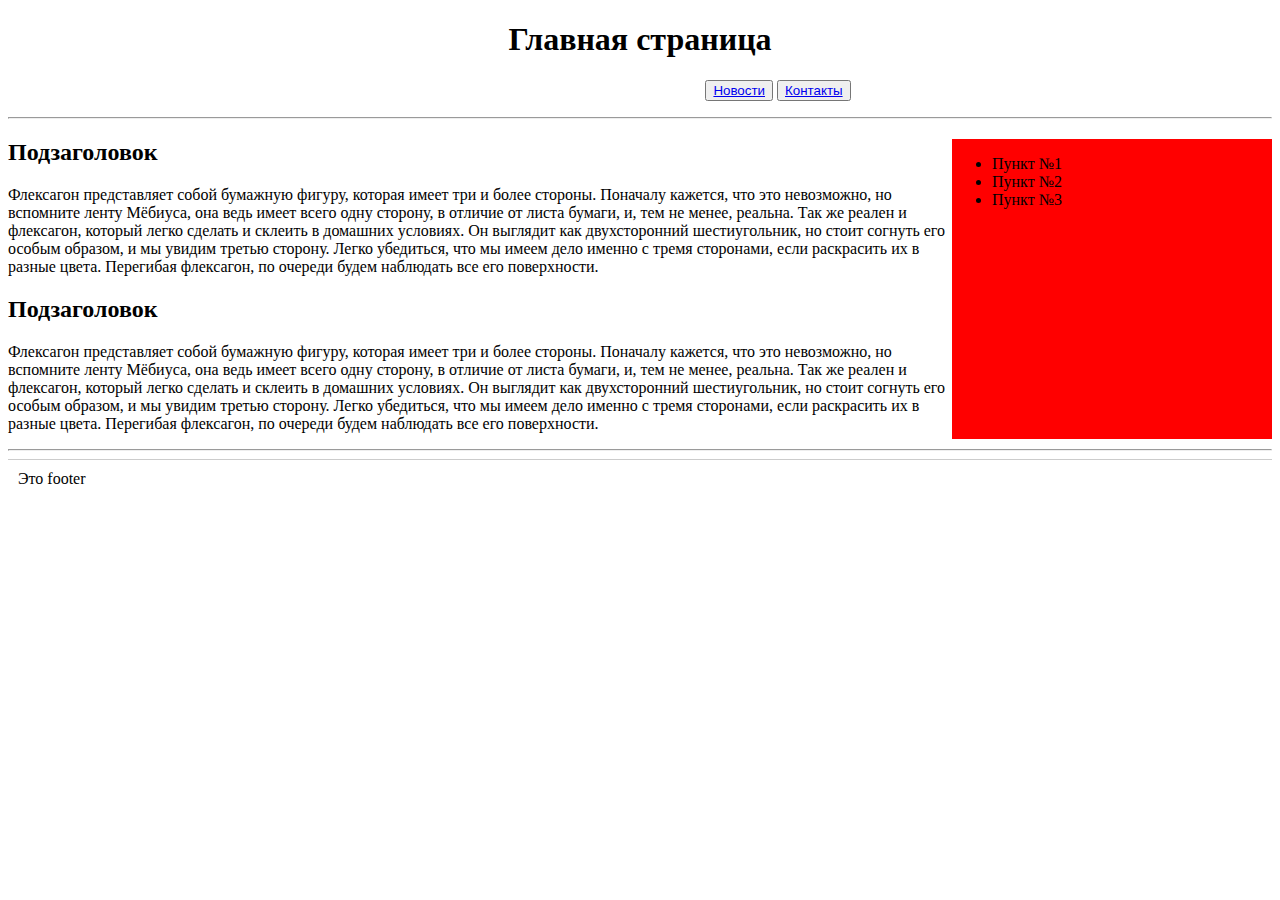
==== Index.html @ b0931aa4 "Add" ====
<!doctype html>
<html lang="ru">
	<head>
		<title>Главная страница</title>
		<meta charset="utf-8">
  		<link rel="stylesheet" href="css/style.css">
	</head>
	<body>
		<header>
			<h1 >Главная страница</h1>
			
		</header>

		<nav>
			<ul>		
    			<button><a href="News/News.html">Новости</a></button>
    			<button><a href="Contacs/Contacs.html">Контакты</a></button>
   			</ul>
   		</nav>
   		<hr>
   		<main>
      		<aside>
   				<ul>
          		<li>Пункт №1</li><li>Пункт №2</li><li>Пункт №3</li>
   				</ul>
   			</aside>
   			</article>
			<section>	
				<h2>Подзаголовок</h2>
				<p>
				Флексагон представляет собой бумажную фигуру, которая имеет 
   				три и более стороны. Поначалу кажется, что это невозможно, но вспомните 
   				ленту Мёбиуса, она ведь имеет всего одну сторону, в отличие от листа  бумаги, 
   				и, тем не менее, реальна. Так же реален и флексагон, который легко сделать и 
   				склеить в домашних условиях. Он выглядит как двухсторонний шестиугольник, но 
   				стоит согнуть его особым образом, и мы увидим третью сторону. Легко убедиться, 
   				что мы имеем дело именно с тремя сторонами, если раскрасить их в разные цвета. 
   				Перегибая флексагон, по очереди будем наблюдать все его поверхности.
   				</p>
   				<h2>Подзаголовок</h2>
				<p>
				Флексагон представляет собой бумажную фигуру, которая имеет 
   				три и более стороны. Поначалу кажется, что это невозможно, но вспомните 
   				ленту Мёбиуса, она ведь имеет всего одну сторону, в отличие от листа  бумаги, 
   				и, тем не менее, реальна. Так же реален и флексагон, который легко сделать и 
   				склеить в домашних условиях. Он выглядит как двухсторонний шестиугольник, но 
   				стоит согнуть его особым образом, и мы увидим третью сторону. Легко убедиться, 
   				что мы имеем дело именно с тремя сторонами, если раскрасить их в разные цвета. 
   				Перегибая флексагон, по очереди будем наблюдать все его поверхности.
   				</p>
   			</section>
   			</article>   		
   		</main>	
   		<hr>
   		

    	<footer> Это footer</footer>

	</body>

</html>
---- css/style.css ----
footer {
    clear: both; 
    border-top: 1px solid #ccc; padding: 10px;    }
aside { width: 320px; float: right; height: 300px; background-color:  red;
 }
header {text-align: center;}
nav {text-align: center; width: 1500px;}
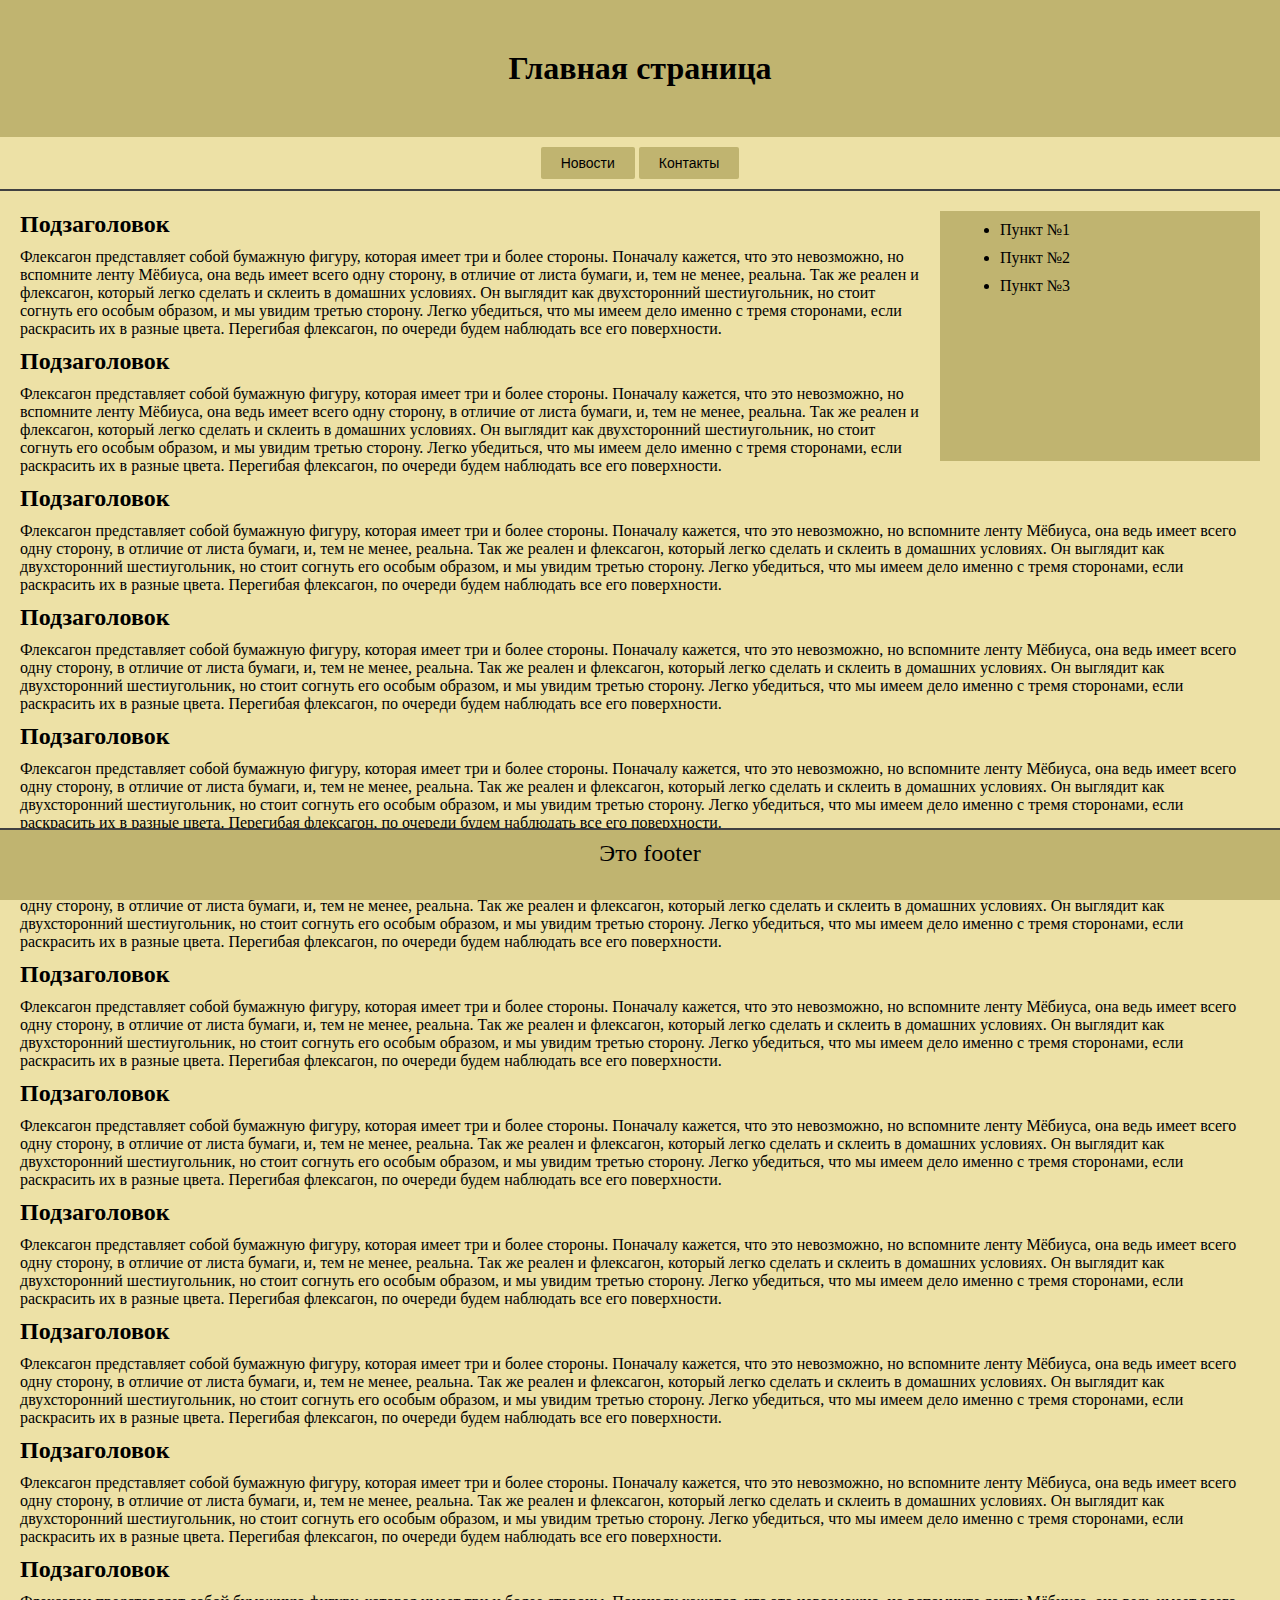
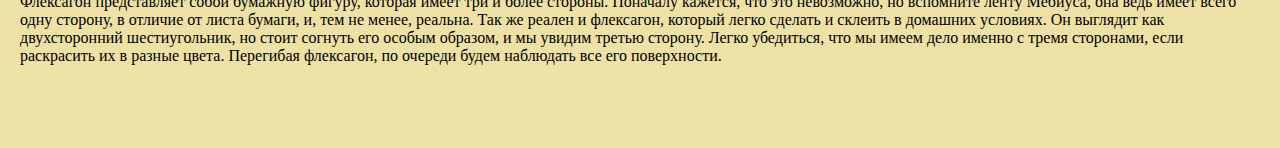
==== commit aa11e071: "Add" ====
--- a/Index.html
+++ b/Index.html
@@ -7,18 +7,16 @@
 	</head>
 	<body>
 		<header>
-			<h1 >Главная страница</h1>
-			
+			<h1 >Главная страница</h1>	
 		</header>
 
-		<nav>
-			<ul>		
-    			<button><a href="News/News.html">Новости</a></button>
-    			<button><a href="Contacs/Contacs.html">Контакты</a></button>
-   			</ul>
+		<nav>	
+			<button><a href="News/News.html">Новости</a></button>
+			<button><a href="Contacs/Contacs.html">Контакты</a></button>
    		</nav>
-   		<hr>
+
    		<main>
+			<footer> Это footer</footer>   
       		<aside>
    				<ul>
           		<li>Пункт №1</li><li>Пункт №2</li><li>Пункт №3</li>
@@ -48,13 +46,125 @@
    				что мы имеем дело именно с тремя сторонами, если раскрасить их в разные цвета. 
    				Перегибая флексагон, по очереди будем наблюдать все его поверхности.
    				</p>
+   				<h2>Подзаголовок</h2>
+				<p>
+				Флексагон представляет собой бумажную фигуру, которая имеет 
+   				три и более стороны. Поначалу кажется, что это невозможно, но вспомните 
+   				ленту Мёбиуса, она ведь имеет всего одну сторону, в отличие от листа  бумаги, 
+   				и, тем не менее, реальна. Так же реален и флексагон, который легко сделать и 
+   				склеить в домашних условиях. Он выглядит как двухсторонний шестиугольник, но 
+   				стоит согнуть его особым образом, и мы увидим третью сторону. Легко убедиться, 
+   				что мы имеем дело именно с тремя сторонами, если раскрасить их в разные цвета. 
+   				Перегибая флексагон, по очереди будем наблюдать все его поверхности.
+   				</p>
+   				<h2>Подзаголовок</h2>
+				<p>
+				Флексагон представляет собой бумажную фигуру, которая имеет 
+   				три и более стороны. Поначалу кажется, что это невозможно, но вспомните 
+   				ленту Мёбиуса, она ведь имеет всего одну сторону, в отличие от листа  бумаги, 
+   				и, тем не менее, реальна. Так же реален и флексагон, который легко сделать и 
+   				склеить в домашних условиях. Он выглядит как двухсторонний шестиугольник, но 
+   				стоит согнуть его особым образом, и мы увидим третью сторону. Легко убедиться, 
+   				что мы имеем дело именно с тремя сторонами, если раскрасить их в разные цвета. 
+   				Перегибая флексагон, по очереди будем наблюдать все его поверхности.
+   				</p>
+				   <h2>Подзаголовок</h2>
+				   <p>
+				   Флексагон представляет собой бумажную фигуру, которая имеет 
+					  три и более стороны. Поначалу кажется, что это невозможно, но вспомните 
+					  ленту Мёбиуса, она ведь имеет всего одну сторону, в отличие от листа  бумаги, 
+					  и, тем не менее, реальна. Так же реален и флексагон, который легко сделать и 
+					  склеить в домашних условиях. Он выглядит как двухсторонний шестиугольник, но 
+					  стоит согнуть его особым образом, и мы увидим третью сторону. Легко убедиться, 
+					  что мы имеем дело именно с тремя сторонами, если раскрасить их в разные цвета. 
+					  Перегибая флексагон, по очереди будем наблюдать все его поверхности.
+					  </p>
+					  <h2>Подзаголовок</h2>
+				   <p>
+				   Флексагон представляет собой бумажную фигуру, которая имеет 
+					  три и более стороны. Поначалу кажется, что это невозможно, но вспомните 
+					  ленту Мёбиуса, она ведь имеет всего одну сторону, в отличие от листа  бумаги, 
+					  и, тем не менее, реальна. Так же реален и флексагон, который легко сделать и 
+					  склеить в домашних условиях. Он выглядит как двухсторонний шестиугольник, но 
+					  стоит согнуть его особым образом, и мы увидим третью сторону. Легко убедиться, 
+					  что мы имеем дело именно с тремя сторонами, если раскрасить их в разные цвета. 
+					  Перегибая флексагон, по очереди будем наблюдать все его поверхности.
+					  </p>
+					  <h2>Подзаголовок</h2>
+				   <p>
+				   Флексагон представляет собой бумажную фигуру, которая имеет 
+					  три и более стороны. Поначалу кажется, что это невозможно, но вспомните 
+					  ленту Мёбиуса, она ведь имеет всего одну сторону, в отличие от листа  бумаги, 
+					  и, тем не менее, реальна. Так же реален и флексагон, который легко сделать и 
+					  склеить в домашних условиях. Он выглядит как двухсторонний шестиугольник, но 
+					  стоит согнуть его особым образом, и мы увидим третью сторону. Легко убедиться, 
+					  что мы имеем дело именно с тремя сторонами, если раскрасить их в разные цвета. 
+					  Перегибая флексагон, по очереди будем наблюдать все его поверхности.
+					  </p>
+					  <h2>Подзаголовок</h2>
+				   <p>
+				   Флексагон представляет собой бумажную фигуру, которая имеет 
+					  три и более стороны. Поначалу кажется, что это невозможно, но вспомните 
+					  ленту Мёбиуса, она ведь имеет всего одну сторону, в отличие от листа  бумаги, 
+					  и, тем не менее, реальна. Так же реален и флексагон, который легко сделать и 
+					  склеить в домашних условиях. Он выглядит как двухсторонний шестиугольник, но 
+					  стоит согнуть его особым образом, и мы увидим третью сторону. Легко убедиться, 
+					  что мы имеем дело именно с тремя сторонами, если раскрасить их в разные цвета. 
+					  Перегибая флексагон, по очереди будем наблюдать все его поверхности.
+					  </p>
+					  <h2>Подзаголовок</h2>
+					  <p>
+					  Флексагон представляет собой бумажную фигуру, которая имеет 
+						 три и более стороны. Поначалу кажется, что это невозможно, но вспомните 
+						 ленту Мёбиуса, она ведь имеет всего одну сторону, в отличие от листа  бумаги, 
+						 и, тем не менее, реальна. Так же реален и флексагон, который легко сделать и 
+						 склеить в домашних условиях. Он выглядит как двухсторонний шестиугольник, но 
+						 стоит согнуть его особым образом, и мы увидим третью сторону. Легко убедиться, 
+						 что мы имеем дело именно с тремя сторонами, если раскрасить их в разные цвета. 
+						 Перегибая флексагон, по очереди будем наблюдать все его поверхности.
+						 </p>
+						 <h2>Подзаголовок</h2>
+					  <p>
+					  Флексагон представляет собой бумажную фигуру, которая имеет 
+						 три и более стороны. Поначалу кажется, что это невозможно, но вспомните 
+						 ленту Мёбиуса, она ведь имеет всего одну сторону, в отличие от листа  бумаги, 
+						 и, тем не менее, реальна. Так же реален и флексагон, который легко сделать и 
+						 склеить в домашних условиях. Он выглядит как двухсторонний шестиугольник, но 
+						 стоит согнуть его особым образом, и мы увидим третью сторону. Легко убедиться, 
+						 что мы имеем дело именно с тремя сторонами, если раскрасить их в разные цвета. 
+						 Перегибая флексагон, по очереди будем наблюдать все его поверхности.
+						 </p>
+						 <h2>Подзаголовок</h2>
+					  <p>
+					  Флексагон представляет собой бумажную фигуру, которая имеет 
+						 три и более стороны. Поначалу кажется, что это невозможно, но вспомните 
+						 ленту Мёбиуса, она ведь имеет всего одну сторону, в отличие от листа  бумаги, 
+						 и, тем не менее, реальна. Так же реален и флексагон, который легко сделать и 
+						 склеить в домашних условиях. Он выглядит как двухсторонний шестиугольник, но 
+						 стоит согнуть его особым образом, и мы увидим третью сторону. Легко убедиться, 
+						 что мы имеем дело именно с тремя сторонами, если раскрасить их в разные цвета. 
+						 Перегибая флексагон, по очереди будем наблюдать все его поверхности.
+						 </p>
+						 <h2>Подзаголовок</h2>
+					  <p>
+					  Флексагон представляет собой бумажную фигуру, которая имеет 
+						 три и более стороны. Поначалу кажется, что это невозможно, но вспомните 
+						 ленту Мёбиуса, она ведь имеет всего одну сторону, в отличие от листа  бумаги, 
+						 и, тем не менее, реальна. Так же реален и флексагон, который легко сделать и 
+						 склеить в домашних условиях. Он выглядит как двухсторонний шестиугольник, но 
+						 стоит согнуть его особым образом, и мы увидим третью сторону. Легко убедиться, 
+						 что мы имеем дело именно с тремя сторонами, если раскрасить их в разные цвета. 
+						 Перегибая флексагон, по очереди будем наблюдать все его поверхности.
+						 </p>					   	
+
+
    			</section>
    			</article>   		
    		</main>	
-   		<hr>
+
    		
 
-    	<footer> Это footer</footer>
+    	
 
 	</body>
 
--- a/css/style.css
+++ b/css/style.css
@@ -1,8 +1,54 @@
+* {margin: 0;}
 
-footer {
-    clear: both; 
-    border-top: 1px solid #ccc; padding: 10px;    }
-aside { width: 320px; float: right; height: 300px; background-color:  red;
- }
-header {text-align: center;}
-nav {text-align: center; width: 1500px;}+body {background-color: #ede1a6   }
+
+a {text-decoration: none;
+    color:rgb(0, 0, 0);}
+
+nav > button {
+    background-color: rgb(192, 180, 112); 
+    border: none;
+    
+    padding: 8px 20px;
+    text-align: center;
+    text-decoration: none;
+    display: inline-block;
+    font-size: 14px;
+    border-radius: 2px;
+}
+
+nav > button:hover {background-color: rgb(255, 240, 179);}
+
+nav > button:hover ~ button {background-color: #ede1a6}
+
+.hidden  {display: none;}
+
+li > a:hover + .hidden {display: block;}
+
+main {border-top: 2px solid rgb(65, 65, 65); padding: 10px;}
+
+footer { 
+    clear: both; padding: 10px;
+    text-align: center;
+    font-size: 18pt; 
+    border-top: 2px solid rgb(65, 65, 65); padding: 10px;
+    position: fixed;
+    width: 100%; height: 50px; top: 92%; left: 0px; background-color:rgb(192, 180, 112);  
+}
+
+aside { width: 320px; float: right; height: 250px; background-color:  rgb(192, 180, 112); margin: 10px; }
+header {text-align: center;  background-color:  rgb(192, 180, 112); padding: 50px; }
+
+nav {  text-align: center; margin: 10px;}
+
+p::selection {background-color:  rgb(192, 180, 112);}
+
+p, ul, h2, li {margin: 10px;}
+
+section {padding-bottom: 5%}
+
+.photo IMG{ position: relative; }
+.one { top: 50px; left: 55px; z-index: 5; }
+.two { left: -120px; top: 25px; z-index: 2;}
+.three { left: -295px; z-index: 1; }
+.photo IMG:hover { z-index: 10; } 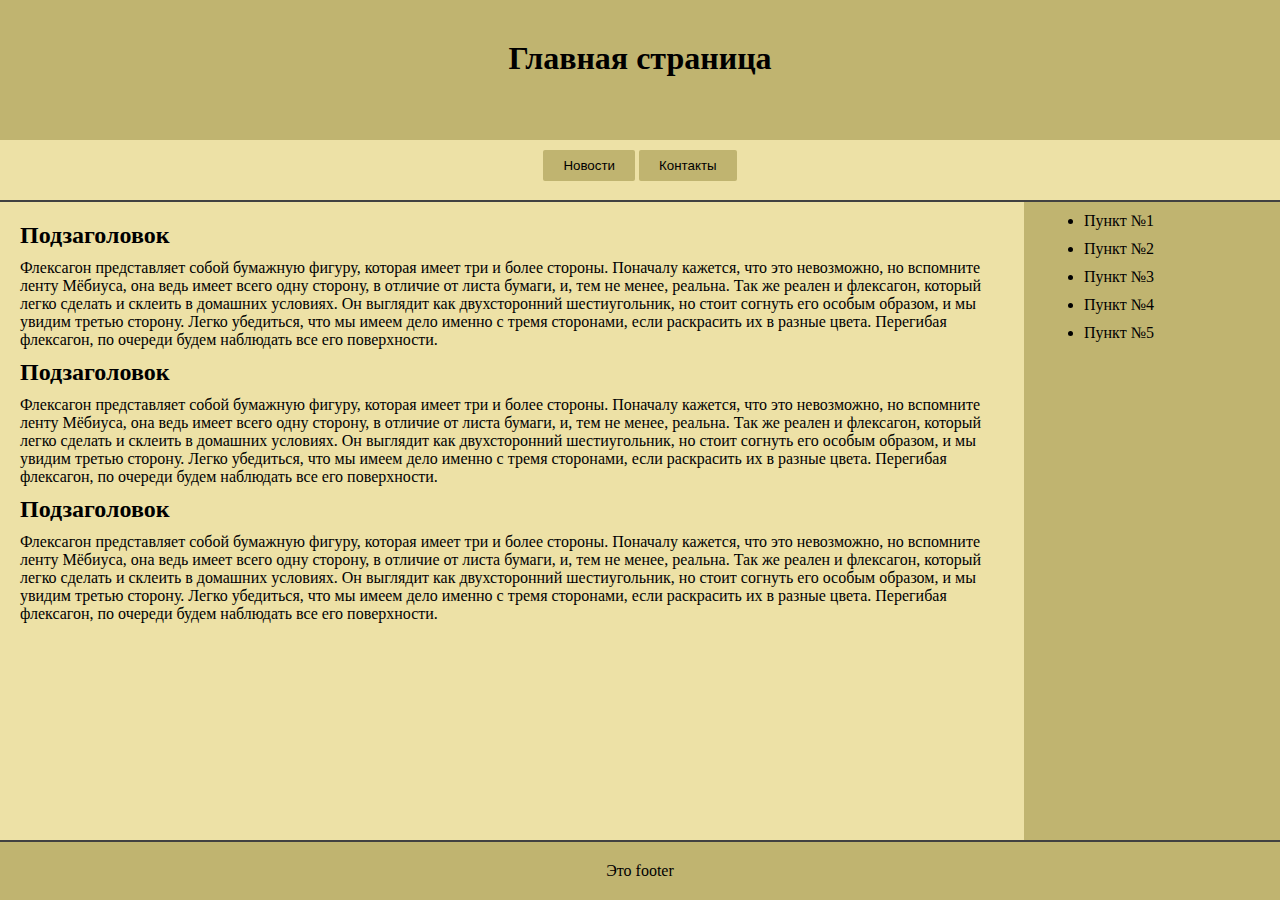
==== commit 1f368c7b: "Add" ====
--- a/Index.html
+++ b/Index.html
@@ -4,28 +4,22 @@
 		<title>Главная страница</title>
 		<meta charset="utf-8">
   		<link rel="stylesheet" href="css/style.css">
+		  <meta name="viewport" content="width=device-width, initial-scale=1">
 	</head>
 	<body>
-		<header>
-			<h1 >Главная страница</h1>	
+		<header class="header">
+				<h1 class="header__title" >Главная страница</h1>	
 		</header>
 
-		<nav>	
-			<button><a href="News/News.html">Новости</a></button>
-			<button><a href="Contacs/Contacs.html">Контакты</a></button>
+		<nav class="menu">	
+			<button class="menu__button"><a href="News/News.html" class="menu__link">Новости</a></button>
+			<button class="menu__button"><a href="Contacs/Contacs.html" class="menu__link">Контакты</a></button>
    		</nav>
 
-   		<main>
-			<footer> Это footer</footer>   
-      		<aside>
-   				<ul>
-          		<li>Пункт №1</li><li>Пункт №2</li><li>Пункт №3</li>
-   				</ul>
-   			</aside>
-   			</article>
-			<section>	
-				<h2>Подзаголовок</h2>
-				<p>
+   		<main class="main"> 
+			<section class="main__section">	
+				<h2 class="main__text-title">Подзаголовок</h2>
+				<p class="main__text">
 				Флексагон представляет собой бумажную фигуру, которая имеет 
    				три и более стороны. Поначалу кажется, что это невозможно, но вспомните 
    				ленту Мёбиуса, она ведь имеет всего одну сторону, в отличие от листа  бумаги, 
@@ -35,8 +29,8 @@
    				что мы имеем дело именно с тремя сторонами, если раскрасить их в разные цвета. 
    				Перегибая флексагон, по очереди будем наблюдать все его поверхности.
    				</p>
-   				<h2>Подзаголовок</h2>
-				<p>
+   				<h2 class="main__text-title">Подзаголовок</h2>
+				<p class="main__text">
 				Флексагон представляет собой бумажную фигуру, которая имеет 
    				три и более стороны. Поначалу кажется, что это невозможно, но вспомните 
    				ленту Мёбиуса, она ведь имеет всего одну сторону, в отличие от листа  бумаги, 
@@ -46,8 +40,8 @@
    				что мы имеем дело именно с тремя сторонами, если раскрасить их в разные цвета. 
    				Перегибая флексагон, по очереди будем наблюдать все его поверхности.
    				</p>
-   				<h2>Подзаголовок</h2>
-				<p>
+   				<h2 class="main__text-title">Подзаголовок</h2>
+				<p class="main__text">
 				Флексагон представляет собой бумажную фигуру, которая имеет 
    				три и более стороны. Поначалу кажется, что это невозможно, но вспомните 
    				ленту Мёбиуса, она ведь имеет всего одну сторону, в отличие от листа  бумаги, 
@@ -56,112 +50,23 @@
    				стоит согнуть его особым образом, и мы увидим третью сторону. Легко убедиться, 
    				что мы имеем дело именно с тремя сторонами, если раскрасить их в разные цвета. 
    				Перегибая флексагон, по очереди будем наблюдать все его поверхности.
-   				</p>
-   				<h2>Подзаголовок</h2>
-				<p>
-				Флексагон представляет собой бумажную фигуру, которая имеет 
-   				три и более стороны. Поначалу кажется, что это невозможно, но вспомните 
-   				ленту Мёбиуса, она ведь имеет всего одну сторону, в отличие от листа  бумаги, 
-   				и, тем не менее, реальна. Так же реален и флексагон, который легко сделать и 
-   				склеить в домашних условиях. Он выглядит как двухсторонний шестиугольник, но 
-   				стоит согнуть его особым образом, и мы увидим третью сторону. Легко убедиться, 
-   				что мы имеем дело именно с тремя сторонами, если раскрасить их в разные цвета. 
-   				Перегибая флексагон, по очереди будем наблюдать все его поверхности.
-   				</p>
-				   <h2>Подзаголовок</h2>
-				   <p>
-				   Флексагон представляет собой бумажную фигуру, которая имеет 
-					  три и более стороны. Поначалу кажется, что это невозможно, но вспомните 
-					  ленту Мёбиуса, она ведь имеет всего одну сторону, в отличие от листа  бумаги, 
-					  и, тем не менее, реальна. Так же реален и флексагон, который легко сделать и 
-					  склеить в домашних условиях. Он выглядит как двухсторонний шестиугольник, но 
-					  стоит согнуть его особым образом, и мы увидим третью сторону. Легко убедиться, 
-					  что мы имеем дело именно с тремя сторонами, если раскрасить их в разные цвета. 
-					  Перегибая флексагон, по очереди будем наблюдать все его поверхности.
-					  </p>
-					  <h2>Подзаголовок</h2>
-				   <p>
-				   Флексагон представляет собой бумажную фигуру, которая имеет 
-					  три и более стороны. Поначалу кажется, что это невозможно, но вспомните 
-					  ленту Мёбиуса, она ведь имеет всего одну сторону, в отличие от листа  бумаги, 
-					  и, тем не менее, реальна. Так же реален и флексагон, который легко сделать и 
-					  склеить в домашних условиях. Он выглядит как двухсторонний шестиугольник, но 
-					  стоит согнуть его особым образом, и мы увидим третью сторону. Легко убедиться, 
-					  что мы имеем дело именно с тремя сторонами, если раскрасить их в разные цвета. 
-					  Перегибая флексагон, по очереди будем наблюдать все его поверхности.
-					  </p>
-					  <h2>Подзаголовок</h2>
-				   <p>
-				   Флексагон представляет собой бумажную фигуру, которая имеет 
-					  три и более стороны. Поначалу кажется, что это невозможно, но вспомните 
-					  ленту Мёбиуса, она ведь имеет всего одну сторону, в отличие от листа  бумаги, 
-					  и, тем не менее, реальна. Так же реален и флексагон, который легко сделать и 
-					  склеить в домашних условиях. Он выглядит как двухсторонний шестиугольник, но 
-					  стоит согнуть его особым образом, и мы увидим третью сторону. Легко убедиться, 
-					  что мы имеем дело именно с тремя сторонами, если раскрасить их в разные цвета. 
-					  Перегибая флексагон, по очереди будем наблюдать все его поверхности.
-					  </p>
-					  <h2>Подзаголовок</h2>
-				   <p>
-				   Флексагон представляет собой бумажную фигуру, которая имеет 
-					  три и более стороны. Поначалу кажется, что это невозможно, но вспомните 
-					  ленту Мёбиуса, она ведь имеет всего одну сторону, в отличие от листа  бумаги, 
-					  и, тем не менее, реальна. Так же реален и флексагон, который легко сделать и 
-					  склеить в домашних условиях. Он выглядит как двухсторонний шестиугольник, но 
-					  стоит согнуть его особым образом, и мы увидим третью сторону. Легко убедиться, 
-					  что мы имеем дело именно с тремя сторонами, если раскрасить их в разные цвета. 
-					  Перегибая флексагон, по очереди будем наблюдать все его поверхности.
-					  </p>
-					  <h2>Подзаголовок</h2>
-					  <p>
-					  Флексагон представляет собой бумажную фигуру, которая имеет 
-						 три и более стороны. Поначалу кажется, что это невозможно, но вспомните 
-						 ленту Мёбиуса, она ведь имеет всего одну сторону, в отличие от листа  бумаги, 
-						 и, тем не менее, реальна. Так же реален и флексагон, который легко сделать и 
-						 склеить в домашних условиях. Он выглядит как двухсторонний шестиугольник, но 
-						 стоит согнуть его особым образом, и мы увидим третью сторону. Легко убедиться, 
-						 что мы имеем дело именно с тремя сторонами, если раскрасить их в разные цвета. 
-						 Перегибая флексагон, по очереди будем наблюдать все его поверхности.
-						 </p>
-						 <h2>Подзаголовок</h2>
-					  <p>
-					  Флексагон представляет собой бумажную фигуру, которая имеет 
-						 три и более стороны. Поначалу кажется, что это невозможно, но вспомните 
-						 ленту Мёбиуса, она ведь имеет всего одну сторону, в отличие от листа  бумаги, 
-						 и, тем не менее, реальна. Так же реален и флексагон, который легко сделать и 
-						 склеить в домашних условиях. Он выглядит как двухсторонний шестиугольник, но 
-						 стоит согнуть его особым образом, и мы увидим третью сторону. Легко убедиться, 
-						 что мы имеем дело именно с тремя сторонами, если раскрасить их в разные цвета. 
-						 Перегибая флексагон, по очереди будем наблюдать все его поверхности.
-						 </p>
-						 <h2>Подзаголовок</h2>
-					  <p>
-					  Флексагон представляет собой бумажную фигуру, которая имеет 
-						 три и более стороны. Поначалу кажется, что это невозможно, но вспомните 
-						 ленту Мёбиуса, она ведь имеет всего одну сторону, в отличие от листа  бумаги, 
-						 и, тем не менее, реальна. Так же реален и флексагон, который легко сделать и 
-						 склеить в домашних условиях. Он выглядит как двухсторонний шестиугольник, но 
-						 стоит согнуть его особым образом, и мы увидим третью сторону. Легко убедиться, 
-						 что мы имеем дело именно с тремя сторонами, если раскрасить их в разные цвета. 
-						 Перегибая флексагон, по очереди будем наблюдать все его поверхности.
-						 </p>
-						 <h2>Подзаголовок</h2>
-					  <p>
-					  Флексагон представляет собой бумажную фигуру, которая имеет 
-						 три и более стороны. Поначалу кажется, что это невозможно, но вспомните 
-						 ленту Мёбиуса, она ведь имеет всего одну сторону, в отличие от листа  бумаги, 
-						 и, тем не менее, реальна. Так же реален и флексагон, который легко сделать и 
-						 склеить в домашних условиях. Он выглядит как двухсторонний шестиугольник, но 
-						 стоит согнуть его особым образом, и мы увидим третью сторону. Легко убедиться, 
-						 что мы имеем дело именно с тремя сторонами, если раскрасить их в разные цвета. 
-						 Перегибая флексагон, по очереди будем наблюдать все его поверхности.
-						 </p>					   	
+   				</p>	
+
 
 
    			</section>
-   			</article>   		
+			   		
    		</main>	
-
+		   <aside class="sidebar">
+			<ul class="sidebar__column">
+				<li class="sidebar__row">Пункт №1</li><li class="sidebar__row">Пункт №2</li><li class="sidebar__row">Пункт №3</li><li class="sidebar__row">Пункт №4</li><li class="sidebar__row">Пункт №5</li>
+			</ul>
+		</aside>   
+		<footer class="footer">
+			<div class="footer__text">
+				Это footer
+			</div>
+		</footer>     
    		
 
     	
--- a/css/style.css
+++ b/css/style.css
@@ -1,54 +1,585 @@
 * {margin: 0;}
 
-body {background-color: #ede1a6   }
-
-a {text-decoration: none;
-    color:rgb(0, 0, 0);}
-
-nav > button {
+/* Large desktops and laptops */
+@media (min-width: 1200px) {
+    body {
+        grid-template-columns: 4fr 1fr;
+        grid-template-rows: 140px 60px auto 60px; 
+        grid-template-areas:
+        'header header' 
+        'menu menu' 
+        'main sidebar' 
+        'footer footer';
+        max-width:1920px;
+    } 
+    .header{
+        padding: 40px;
+    }
+
+    .menu__button {
+    padding: 8px 20px;
+    }
+
+    .menu {
+        padding: 10px;
+    }
+
+    .sidebar__column {margin: 10px;}
+
+    .sidebar__row {margin: 10px;}
+
+    .form__rows {
+        display: table;
+        margin: 0 auto;
+        padding: 2%;
+    }
+    
+    .form__row {
+        display: table-row;
+    }
+    
+    .form__label {
+        display: table-cell;
+        margin-bottom: 10px;
+        width: 200px;
+        padding-right: 7%;
+        text-align: right;
+    }
+
+    .form__input {
+        display: table-row;
+        margin-bottom: 10px;
+        width: 300px;
+       
+    }
+    
+    .form__button-text {
+        display: table-row;
+    }
+    .form__button {
+        display: table;
+        margin: 0 auto;
+
+    }
+}
+/* Landscape tablets and medium desktops */
+@media (min-width: 992px) and (max-width: 1199px) {
+    body {
+        grid-template-columns: 4fr 1fr;
+        grid-template-rows: 140px 60px auto 60px; 
+        grid-template-areas:
+        'header header' 
+        'menu menu' 
+        'main sidebar' 
+        'footer footer';
+        font-size: 95%;
+    } 
+    .header{
+        padding: 40px;
+    }
+
+    .menu__button {
+    padding: 8px 20px;
+    }
+
+    .menu {
+        padding: 10px;
+    }
+
+    .sidebar__column {margin: 10px;}
+
+    .sidebar__row {margin: 10px;}
+
+    .form__rows {
+        display: table;
+        margin: 0 auto;
+        padding: 2%;
+    }
+    
+    .form__row {
+        display: table-row;
+    }
+    
+    .form__label {
+        display: table-cell;
+        margin-bottom: 10px;
+        width: 200px;
+        padding-right: 7%;
+        text-align: right;
+    }
+
+    .form__input {
+        display: table-row;
+        margin-bottom: 10px;
+        width: 300px;
+       
+    }
+    
+    .form__button-text {
+        display: table-row;
+    }
+    .form__button {
+        display: table;
+        margin: 0 auto;
+
+    }
+}
+/* Portrait tablets and small desktops */
+@media (min-width: 768px) and (max-width: 991px) {
+    body {
+        grid-template-columns: 4fr 1fr;
+        grid-template-rows: 140px 60px auto 60px; 
+        grid-template-areas:
+        'header header' 
+        'menu menu' 
+        'main sidebar' 
+        'footer footer';
+        font-size: 90%;
+    } 
+    .header{
+        padding: 40px;
+    }
+
+    .menu__button {
+    padding: 8px 20px;
+    }
+
+    .menu {
+        padding: 10px;
+    }
+
+    .sidebar__column {margin: 10px;}
+
+    .sidebar__row {margin: 10px;}
+
+    .form__rows {
+        display: table;
+        margin: 0 auto;
+        padding: 2%;
+    }
+    
+    .form__row {
+        display: table-row;
+    }
+    
+    .form__label {
+        display: table-cell;
+        margin-bottom: 10px;
+        width: 200px;
+        padding-right: 7%;
+        text-align: right;
+    }
+
+    .form__input {
+        display: table-row;
+        margin-bottom: 10px;
+        width: 300px;
+       
+    }
+    
+    .form__button-text {
+        display: table-row;
+    }
+    .form__button {
+        display: table;
+        margin: 0 auto;
+
+    }
+}
+/* Portrait tablets and small desktops */
+@media (min-width: 768px) and (max-width: 991px) {
+    body {
+        grid-template-columns: 4fr 1fr;
+        grid-template-rows: 140px 60px auto 60px; 
+        grid-template-areas:
+        'header header' 
+        'menu menu' 
+        'main sidebar' 
+        'footer footer';
+        font-size: 90%;
+    } 
+    .header{
+        padding: 40px;
+    }
+
+    .menu__button {
+    padding: 8px 20px;
+    }
+
+    .menu {
+        padding: 10px;
+    }
+
+    .sidebar__column {margin: 10px;}
+
+    .sidebar__row {margin: 10px;}
+
+    .form__rows {
+        display: table;
+        margin: 0 auto;
+        padding: 2%;
+    }
+    
+    .form__row {
+        display: table-row;
+    }
+    
+    .form__label {
+        display: table-cell;
+        margin-bottom: 10px;
+        width: 200px;
+        padding-right: 7%;
+        text-align: right;
+    }
+
+    .form__input {
+        display: table-row;
+        margin-bottom: 10px;
+        width: 300px;
+       
+    }
+    
+    .form__button-text {
+        display: table-row;
+    }
+    .form__button {
+        display: table;
+        margin: 0 auto;
+
+    }
+}
+/* Portrait tablets and small desktops */
+@media (min-width: 768px) and (max-width: 991px) {
+    body {
+        grid-template-columns: 4fr 1fr;
+        grid-template-rows: 140px 60px auto 60px; 
+        grid-template-areas:
+        'header header' 
+        'menu menu' 
+        'main sidebar' 
+        'footer footer';
+        font-size: 90%;
+    } 
+    .header{
+        padding: 40px;
+    }
+
+    .menu__button {
+    padding: 8px 20px;
+    }
+
+    .menu {
+        padding: 10px;
+    }
+
+    .sidebar__column {margin: 10px;}
+
+    .sidebar__row {margin: 10px;}
+
+    .form__rows {
+        display: table;
+        margin: 0 auto;
+        padding: 2%;
+    }
+    
+    .form__row {
+        display: table-row;
+    }
+    
+    .form__label {
+        display: table-cell;
+        margin-bottom: 10px;
+        width: 200px;
+        padding-right: 7%;
+        text-align: right;
+    }
+
+    .form__input {
+        display: table-row;
+        margin-bottom: 10px;
+        width: 300px;
+       
+    }
+    
+    .form__button-text {
+        display: table-row;
+    }
+    .form__button {
+        display: table;
+        margin: 0 auto;
+
+    }
+}
+/* Landscape phones and portrait tablets */
+@media (max-width: 767px) {
+    body {
+        font-size: 80%;
+        grid-template-columns: 1fr;
+        grid-template-rows: 140px 40px 40px auto 60px; 
+        grid-template-areas:
+        'header' 
+        'menu' 
+        'sidebar' 
+        'main' 
+        'footer';
+    }
+    .header{
+        padding: 60px;
+    }
+  
+    .menu__button {
+        padding: 5px 12px; 
+        } 
+
+
+    .menu {
+        padding: 7px;
+    }
+    .sidebar__row {
+        margin: 7px;
+        display: block;
+    }  
+    .sidebar__column {
+        text-align: center; padding: 2px; margin: 5px; display:grid;
+        grid-template-columns: auto auto auto auto auto;
+        grid-template-rows: auto;
+    }  
+    .form__rows {
+        display: table;
+        margin: 0 auto;
+        padding: 2%;
+    }
+    
+    .form__label {
+        display: table-row;
+        margin-bottom: 10px;
+        width: 100px;
+        padding-right: 7%;
+        text-align: right;
+    }
+    
+    .form__input {
+        display: table-row;
+        margin-bottom: 10px;
+        width: 200px;
+       
+    }
+    .form__button-text {
+        display: table-row;
+    }
+    .form__button {
+        display: table;
+        margin: 0 auto;
+
+    }
+}
+/* Portrait phones and smaller */
+@media (max-width: 480px) {
+    body {
+        font-size: 75%;
+        grid-template-columns: 1fr;
+        grid-template-rows: 140px 33px 65px auto 60px; 
+        grid-template-areas:
+        'header' 
+        'menu' 
+        'sidebar' 
+        'main' 
+        'footer';
+    }
+    .header{
+        padding: 60px;
+    }
+  
+    .menu__button {
+        padding: 4px 10px; 
+        } 
+
+
+    .menu {
+        padding: 5px;
+    }
+    .sidebar__row {
+        margin: 7px;
+        display: block;
+    }  
+    .sidebar__column {
+        text-align: center; padding: 2px; margin: 5px; display:grid;
+        grid-template-columns: auto auto auto auto;
+        grid-template-rows: auto auto;
+    }  
+    .form__rows {
+        display: table;
+        margin: 0 auto;
+        padding: 2%;
+    }
+    
+    .form__label {
+        display: table-row;
+        margin-bottom: 10px;
+        width: 100px;
+        padding-right: 7%;
+        text-align: right;
+    }
+    
+    .form__input {
+        display: table-row;
+        margin-bottom: 10px;
+        width: 200px;
+       
+    }
+    .form__button-text {
+        display: table-row;
+    }
+    .form__button {
+        display: table;
+        margin: 0 auto;
+
+    }
+}
+/* Iphone 5 */
+@media (max-width: 320px) {
+    body {
+        font-size: 70%;
+        grid-template-columns: 1fr;
+        grid-template-rows: 140px 33px 60px auto 60px; 
+        grid-template-areas:
+        'header' 
+        'menu' 
+        'sidebar' 
+        'main' 
+        'footer';
+    }
+    .header{
+        padding: 60px;
+    }
+    .menu__button {
+        padding: 4px 10px;
+        } 
+
+    .sidebar__row {
+        margin: 7px;
+        display: block;
+    }  
+    .sidebar__column {
+        text-align: center; padding: 2px; margin: 5px; display:flex;
+    }  
+    .menu {
+        padding: 5px;
+    }
+
+    .form__rows {
+        display: table;
+        margin: 0 auto;
+        padding: 2%;
+    }
+    
+    .form__label {
+        display: table-row;
+        margin-bottom: 10px;
+        width: 100px;
+        padding-right: 7%;
+        text-align: right;
+    }
+    
+    .form__input {
+        display: table-row;
+        margin-bottom: 10px;
+        width: 200px;
+       
+    }
+    .form__button-text {
+        display: table-row;
+    }
+    .form__button {
+        display: table;
+        margin: 0 auto;
+
+    }
+}
+
+body {
+    display: grid; background-color: #ede1a6;   min-height: 100vh; margin-left: auto;
+margin-right: auto; width: 100%;
+
+} 
+
+.header{
+    background-color: rgb(65, 65, 65); text-align: center;  background-color:  rgb(192, 180, 112);  grid-area: header;
+}
+
+.menu {  text-align: center; grid-area: menu;}
+
+.menu__link{
+    text-decoration: none;
+    color:rgb(0, 0, 0);
+}
+
+.menu__button 
+{
     background-color: rgb(192, 180, 112); 
     border: none;
     
-    padding: 8px 20px;
     text-align: center;
     text-decoration: none;
     display: inline-block;
-    font-size: 14px;
     border-radius: 2px;
 }
 
-nav > button:hover {background-color: rgb(255, 240, 179);}
-
-nav > button:hover ~ button {background-color: #ede1a6}
-
-.hidden  {display: none;}
-
-li > a:hover + .hidden {display: block;}
-
-main {border-top: 2px solid rgb(65, 65, 65); padding: 10px;}
-
-footer { 
-    clear: both; padding: 10px;
+.menu__button:hover {background-color: rgb(255, 240, 179);}
+
+.main {border-top: 2px solid rgb(65, 65, 65); padding: 10px; grid-area: main;}
+
+.main__sections-columns {display: flex; flex-wrap: wrap; }
+
+.main__column {flex: 400px;}
+
+.main__text-title{
+    margin: 10px;
+}
+
+.main__text {
+    margin: 10px;
+}
+
+.main__text::selection {
+    background-color:  rgb(192, 180, 112);
+}
+
+.main__text-photoes {
+    margin: 10px;
+}
+
+.main__section__column {
+    margin: 10px;
+}
+
+.main__section__row {
+    margin: 10px;
+}
+
+.main__section__row-link {
+    margin: 10px;
+    text-decoration: none;
+    color:rgb(0, 0, 0);
+}
+
+.hidden-text {
+    display: none; 
+    margin: 10px;
+}
+
+.main__section__row-link:hover + .hidden-text {display: block;}
+
+.sidebar {background-color:  rgb(192, 180, 112);  grid-area: sidebar; border-top: 2px solid rgb(65, 65, 65); }
+
+.footer { 
+    border-top: 2px solid rgb(65, 65, 65); padding: 20px;
+    background-color:rgb(192, 180, 112); grid-area: footer;
+    margin-top: auto;
+}
+.footer__text {
     text-align: center;
-    font-size: 18pt; 
-    border-top: 2px solid rgb(65, 65, 65); padding: 10px;
-    position: fixed;
-    width: 100%; height: 50px; top: 92%; left: 0px; background-color:rgb(192, 180, 112);  
-}
-
-aside { width: 320px; float: right; height: 250px; background-color:  rgb(192, 180, 112); margin: 10px; }
-header {text-align: center;  background-color:  rgb(192, 180, 112); padding: 50px; }
-
-nav {  text-align: center; margin: 10px;}
-
-p::selection {background-color:  rgb(192, 180, 112);}
-
-p, ul, h2, li {margin: 10px;}
-
-section {padding-bottom: 5%}
-
-.photo IMG{ position: relative; }
-.one { top: 50px; left: 55px; z-index: 5; }
-.two { left: -120px; top: 25px; z-index: 2;}
-.three { left: -295px; z-index: 1; }
-.photo IMG:hover { z-index: 10; } +}
+
+
+
